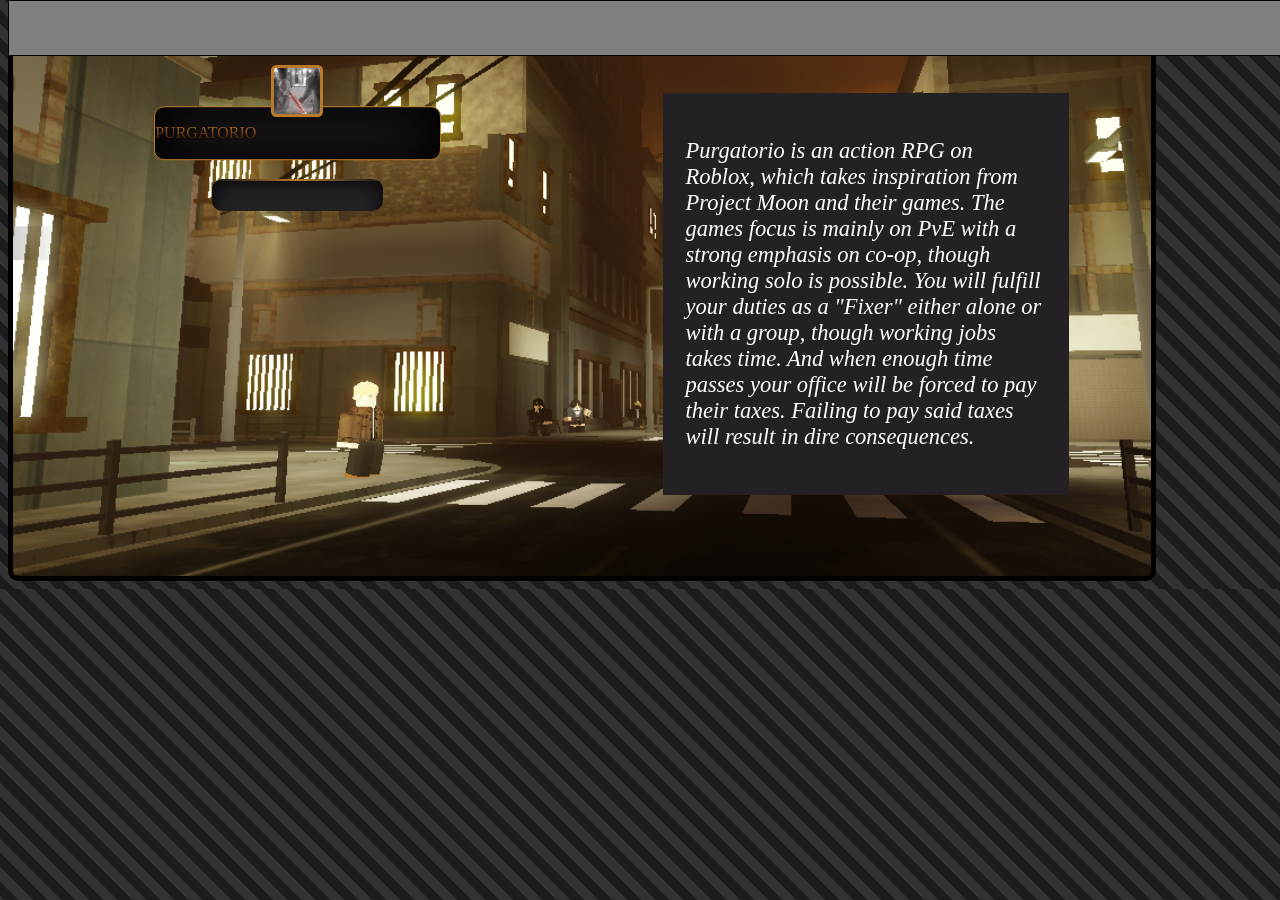
==== index2.html @ 83e6894b "Merge pull request #2 from GarethHideyoshi/design ADDED WIREFRAMING" ====
<!DOCTYPE html>
<html lang="en">
<head>
    <meta charset="UTF-8">
    <meta name="viewport" content="width=device-width, initial-scale=1.0">
    <title>Document</title>
    <link rel="stylesheet" href="css/index.css">
    <link rel="stylesheet" href="css/grid.css">

</head>
<body>

    <div class="header"></div>

<main class="container">

    <!-- section 1 - the game -->
    <div class="section">
    <div class="img1 inner-section">
        <!-- HALF 1 -->
        <div class="half grid-hero">
                <div class="game-icon"></div>
                <div class="game-title"><p class="tg">PURGATORIO</p></div>
                <div class="game-enter-base">
                    
                <div class="blur-gradient"></div>
                
                <div class="paint-over">
                    <p>Play</p>
                </div>

                <div class="blur-gradient">

                </div>
                
                </div>
        </div>
        
        <!-- HALF 1 -->
        <div class="half grid-hero2">
            <div class="description">
                <p>Purgatorio is an action RPG on Roblox, which takes inspiration from Project Moon and their games. The games focus is mainly on PvE with a strong emphasis on co-op, though working solo is possible. You will fulfill your duties as a "Fixer" either alone or with a group, though working jobs takes time. And when enough time passes your office will be forced to pay their taxes. Failing to pay said taxes will result in dire consequences.</p>
            </div>

        </div>
    </div>
    </div>

    <!-- section 2 - trailer -->
    <div class="section">

    </div>

    <!-- section 3 -  --> 
    <!-- CLEAR THE HORDE -->
    <!-- MEDIA OF ENEMIES  -->
    <!-- SMASH< DASH, ATTACK,  -->
    <div class="section">

    </div>

    <!-- FORGE YOUR BUILD -->
    <!-- MEDIA OF UPGRADES, and menu upgrade -->
    <div class="section">

    </div>

    <!-- BEAT UP THE BOSS -->
    <!-- MEDIA OF BOSS INTRODUCITON -->
    <div class="section">

    </div>

    <!-- section 4 - MINIGAME -->
    <div class="section">

    </div>

    <!-- footer sect -->
    <div class="section">

    </div>
</main>
    
</body>
</html>
---- css/grid.css ----
:root{
    --color1: #B97a2a;
    --purple: #242124;
    --grey1: #1C1C1C;
    --grey2: #323232;
    --black: #000000;
    --white: #FFFFFF;
    --accent-red: #2b0000;
    /* translate */
    /* l
    r
    u
    s */
    --tr-left: 100%;
    --tr-right: 100%;
    --tr-up: 100%;
    --tr-down: 100%;

}

body{
    background: repeating-linear-gradient(
    45deg,
    var(--grey1),
    var(--grey1) 10px,
    var(--grey2) 10px,
    var(--grey2) 20px
);
}

*{
    transition-duration: 1s;
}
.inner-section{
    display: flex;

    width: 90%;
    height: 80%;

    
    border: 5px solid var(--black);
    border-radius: 10px;

    display: g;
}

.half{
    height: 100%;
    width: 50%;
}

.header{
    position: fixed;
    top: 0;
    z-index: 10;

    height: 6vh;
    width: 100%;
    
    background-color: gray;
    border: 1px solid black;
    border-radius: 0px;
}

/* SECTION 1 */

.grid-hero{
    display: grid;
    grid-template-rows: 1fr [iconn] 1fr [tittle] 1fr [Enter] 1fr 1fr;
}

.game-icon{
    position: relative;
    z-index: 2;
    justify-self: center;

    grid-row-start: iconn;
    aspect-ratio: 1/1;
    max-height: fit-content;

    background-image: url('../img/Purgatorio-Wiki-Icon.webp');
    background-size: cover;      
    background-repeat: no-repeat;
    background-position: center;

    border: 3px solid var(--color1);
    border-radius: 10%;
}

.game-title{
    position: relative;
    z-index: 1;
    justify-self: center;

    grid-row: tittle;

    width: 50%;
    height: 100%;
    background-color: var(--purple);
    border-radius: 10px;
    border: 1px solid var(--color1);

    box-shadow: 0px -0px 50px 10px var(--black) inset;

    transform: translateY(-20%);

    align-content: center;
}

.game-title > p{
    color: var(--color1);
    justify-self: center;
}


/* warning base */
.game-enter-base{
    position: relative;
    z-index: 1;
    justify-self: center;
    align-self: center;

    width: 30%;
    height: 60%;
    max-height: 40px;
    background-color: var(--color1);
    border-radius: 10px;

    grid-row: Enter;

    display: grid;
    grid-template-rows: 2px 1fr 2px;
    overflow: hidden;

    transition-duration: 0.3s;
}

.game-enter-base:hover{
    height: 70%;
    max-height: 60px;
}
.game-enter-base:hover > .paint-over{
    background-color: var(--accent-red);
}

.blur-side{
    position: relative;
    z-index: 3;
    justify-self: center;
    align-self: center;

    height: 95%;
    width: 100%;

    background-color: transparent;
}


.blur-gradient{
    background-image: linear-gradient(90deg,
    var(--purple) 5%,
    
    var(--color1),
    
    var(--purple) 95%
    );
}

.paint-over{
    transition-duration: 0.1s;
    background-color: var(--purple);
    grid-row: 2 / 2;
    align-content: center;
    box-shadow: 0px -0px 20px 0px var(--black) inset;
}

.paint-over > p{
    font-size: 3vh;
    justify-self: center;
    align-self: center;
    font-family: "Times New Roman", Times, serif;
    color: var(--color1);
}

.grid-hero2{
    display: grid;

    grid-template-columns: 1fr [c-mid]5fr 1fr;
    grid-template-rows: 1fr [r-mid]5fr 1fr;
    
}

.description{
    grid-row-start: r-mid;
    grid-column-start: c-mid;

    background-color: var(--purple);

    display: grid;
    
}

.description > p{

    grid-row-start: 2;
    padding: 1em;
    font-size: 2.5vh;

    font-family: Georgia, serif;
    font-style: italic;
    color: var(--white);
}


/* text */


/* IMG */

.unfilter{
    filter: brightness(-50%);
}

.img1{
    background-image: url(../img/section1.png);
    background-position: center;
    background-size: 190%;
} 

/* end of images */

/* MISCALANOUS */

.tg{
    /* text gradient */

  /* 1. Define the gradient background */
    background: linear-gradient(0deg, var(--accent-red), var(--color1));

  /* 2. Clip the background to the text characters */
    background-clip: text;
    -webkit-background-clip: text;

  /* 3. Make the text transparent to show the gradient beneath */
    color: transparent;
    -webkit-text-fill-color: transparent;

  /* Optional: Ensures the block wraps tightly around the text */

}

/* ENd of miscalanos */



/* END OF SECTION 1 */

/* SECTION 2 */

/* end of section 2 */

@media screen and (max-width: 1024px) {

.inner-section{
    display: block;
}

.half{
    height: 50%;
    width: 100%;
}
}
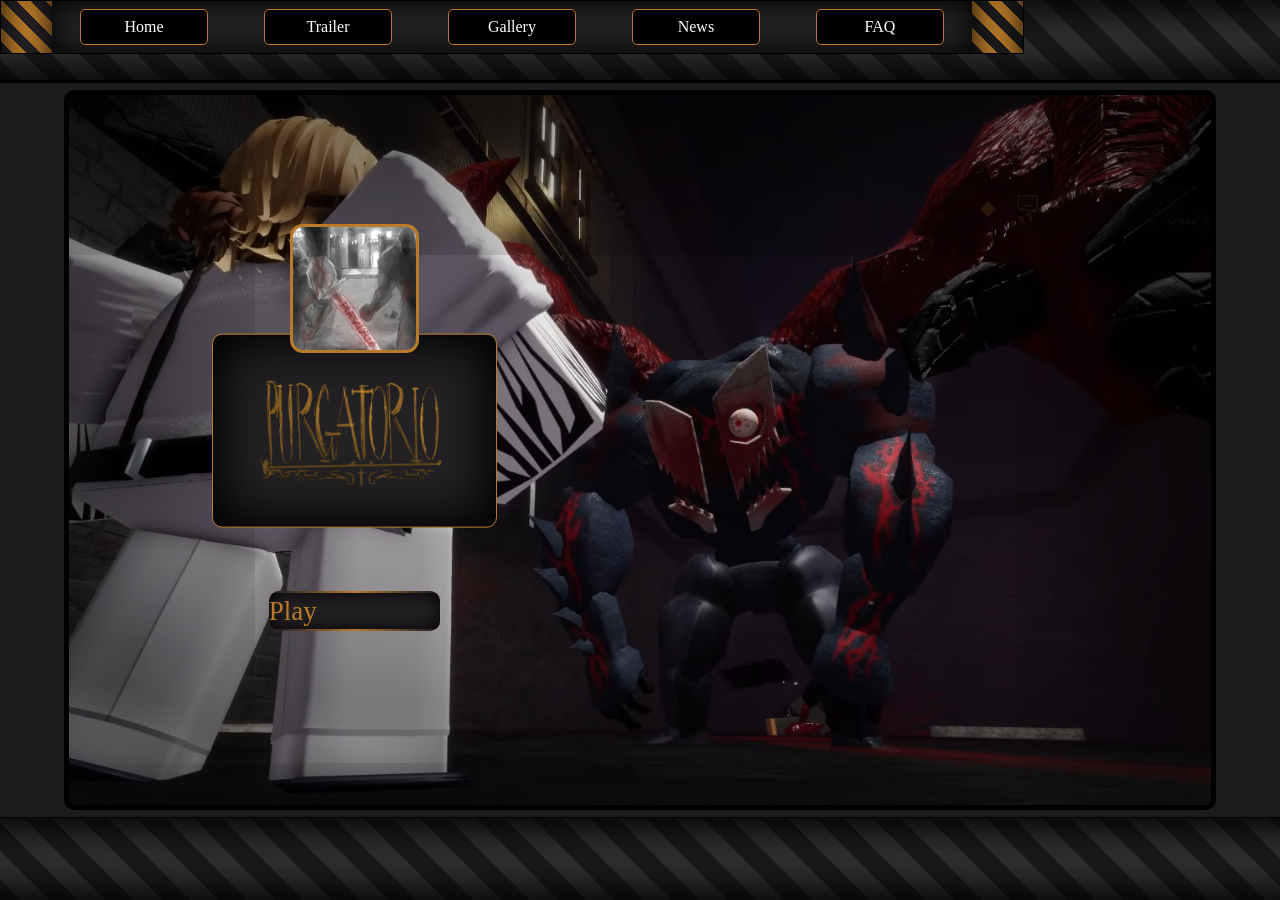
==== commit 72319a70: "Merge pull request #3 from GarethHideyoshi/design Design sfgsdjgsk" ====
--- a/index2.html
+++ b/index2.html
@@ -6,74 +6,146 @@
     <title>Document</title>
     <link rel="stylesheet" href="css/index.css">
     <link rel="stylesheet" href="css/grid.css">
+    <link rel="stylesheet" href="css/grid2.css">
+    <link rel="stylesheet" href="css/grid3.css">
+    <link rel="stylesheet" href="css/headhead.css">
+    <link rel="stylesheet" href="css/border-front.css">
 
 </head>
 <body>
 
-    <div class="header"></div>
+    <!-- <div class="border-front-left"></div>
+    <div class="border-front-right"></div> -->
+    <div class="border-front-top"></div>
+    <div class="border-front-bot"></div>
+
+    <div class="header">
+        <div class="side-warning"></div>
+        <div class="side-warning2"></div>
+        <div class="header-middle">
+            <a class="header-nav" href="index2.html">Home</a>
+            <a class="header-nav" href="trailer.html">Trailer</a>
+            <a class="header-nav" href="">Gallery</a>
+            <a class="header-nav" href="">News</a>
+            <a class="header-nav" href="">FAQ</a>
+        </div>
+
+    </div>
 
 <main class="container">
 
     <!-- section 1 - the game -->
     <div class="section">
-    <div class="img1 inner-section">
+    <div class="crop img1 inner-section">
         <!-- HALF 1 -->
         <div class="half grid-hero">
                 <div class="game-icon"></div>
-                <div class="game-title"><p class="tg">PURGATORIO</p></div>
-                <div class="game-enter-base">
-                    
-                <div class="blur-gradient"></div>
-                
-                <div class="paint-over">
-                    <p>Play</p>
-                </div>
+                <div class="game-title"><div class="game-title-img"></div></div>
 
-                <div class="blur-gradient">
-
-                </div>
-                
-                </div>
+                    <a class="game-enter-base" href="https://www.roblox.com/games/83253022812373/PURGATORIO" target="_blank">
+                        <div class="blur-gradient"></div>
+                        <div class="paint-over">
+                            <p>Play</p>
+                        </div>
+                        <div class="blur-gradient">
+                        </div>
+                    </a>
         </div>
         
         <!-- HALF 1 -->
-        <div class="half grid-hero2">
-            <div class="description">
-                <p>Purgatorio is an action RPG on Roblox, which takes inspiration from Project Moon and their games. The games focus is mainly on PvE with a strong emphasis on co-op, though working solo is possible. You will fulfill your duties as a "Fixer" either alone or with a group, though working jobs takes time. And when enough time passes your office will be forced to pay their taxes. Failing to pay said taxes will result in dire consequences.</p>
+        <!-- <div class="half grid-hero2">
+            <div class="description-base">
+                
+                <div class="blur-gradient-white"></div>
+                <div class="description">
+                    <p>Purgatorio is an action RPG on Roblox, which takes inspiration from Project Moon and their games. The games focus is mainly on PvE with a strong emphasis on co-op, though working solo is possible. You will fulfill your duties as a "Fixer" either alone or with a group, though working jobs takes time. And when enough time passes your office will be forced to pay their taxes. Failing to pay said taxes will result in dire consequences.</p>
+                </div>
+                <div class="blur-gradient-white"></div>
+                </div>
+
+        </div> -->
+    </div>
+    </div>
+
+    <!-- section 2 - gameplay -->
+    <div class="section">
+        <div class="crop img2 inner-section">
+
+            
+            <!-- USE JS SCRIPT -->
+            <div class=" half grid-gameplay">
+
+                <div class="motif-grid-1">
+                    <div class="motif-chain"></div>
+                </div>
+
+                <div class="page-name-grid">
+                    <!-- <div class="warning-sign"></div> -->
+                    <div class="page-text"><p>Gameplay</p></div>
+                    <div class="line"></div>
+                </div>
+
+                <div class="button-left"></div>
+
+                <div class="Main-topic"><p>START AN OFFICE</p></div>
+
+                <div class="gameplay-video-container">
+                    <div class="video-inner">
+                    <video autoplay muted src="img/py-La-office.mp4"></video>
+                    <video src=""></video>
+                    <video src=""></video>
+                    </div>
+                </div>
             </div>
+
+            <!-- OTHER HALF -->
+            <div class="half grid-gameplay-2">
+
+                <div class="gameplay-image">
+                    <div class="gameplay-image-inner"></div>
+                </div>
+
+                <div class="gameplay-text"><p>and rise the ranks through commissions</p> </div>
+
+                <div class="motif-grid-2">
+                    <div class="motif-chain-2"></div>
+                </div>
+
+                <div class="button-right"></div>
+
+
+                </div>
 
         </div>
     </div>
-    </div>
 
-    <!-- section 2 - trailer -->
-    <div class="section">
-
-    </div>
 
     <!-- section 3 -  --> 
     <!-- CLEAR THE HORDE -->
-    <!-- MEDIA OF ENEMIES  -->
-    <!-- SMASH< DASH, ATTACK,  -->
+
     <div class="section">
+        <div class="img3 inner-section">
 
-    </div>
+            <!-- USE JS SCRIPT -->
+            <div class="whole grid-world">
 
-    <!-- FORGE YOUR BUILD -->
-    <!-- MEDIA OF UPGRADES, and menu upgrade -->
-    <div class="section">
+                <div class="page-name-grid2">
+                    <!-- <div class="warning-sign"></div> -->
+                    <div class="page-text2"><p>Augment</p></div>
+                    <div class="line2"></div>
 
-    </div>
+                </div>
+                <div class="splice-container">
+                    <div class="splice1 default"></div>
+                    <div class="splice2 default"></div>
+                    <div class="splice3 default"></div>
+                    <div class="splice1-text"><p>STORE</p></div>
+                    <div class="splice2-text"><p>SKILL</p></div>
+                    <div class="splice3-text"><p>MERCS</p></div>
+                </div>
 
-    <!-- BEAT UP THE BOSS -->
-    <!-- MEDIA OF BOSS INTRODUCITON -->
-    <div class="section">
-
-    </div>
-
-    <!-- section 4 - MINIGAME -->
-    <div class="section">
-
+            </div>
+        </div>
     </div>
 
     <!-- footer sect -->
--- a/css/index.css
+++ b/css/index.css
@@ -0,0 +1,35 @@
+* {
+  margin: 0;
+  padding: 0;
+  box-sizing: border-box;
+}
+
+
+html, body {
+  height: 100%;
+  overflow: hidden;
+}
+
+.container {
+  height: 100vh;
+  overflow-y: scroll;
+  scroll-snap-type: y mandatory;
+  scroll-behavior: smooth;
+}
+
+.section {
+  margin-top: 0;
+  margin-bottom: 0;
+  height: 100vh;
+  width: 100vw;
+  scroll-snap-align: start;
+  scroll-snap-stop: always;
+  display: flex;
+  align-items: center;
+  justify-content: center;
+  font-size: 2rem;
+  font-family: sans-serif;
+}
+
+
+html, body, .your-scroll-container { overflow-anchor: none; }
--- a/css/grid.css
+++ b/css/grid.css
@@ -18,14 +18,22 @@
 
 }
 
+.crop{
+    overflow: hidden;
+}
+
 body{
-    background: repeating-linear-gradient(
+
+    margin: 0;
+    background-color: var(--grey1);
+
+    /* background: repeating-linear-gradient(
     45deg,
     var(--grey1),
     var(--grey1) 10px,
     var(--grey2) 10px,
     var(--grey2) 20px
-);
+); */
 }
 
 *{
@@ -42,6 +50,7 @@
     border-radius: 10px;
 
     display: g;
+    box-shadow: 0px 0px 500px 30px var(--black) inset;
 }
 
 .half{
@@ -49,24 +58,13 @@
     width: 50%;
 }
 
-.header{
-    position: fixed;
-    top: 0;
-    z-index: 10;
-
-    height: 6vh;
-    width: 100%;
-    
-    background-color: gray;
-    border: 1px solid black;
-    border-radius: 0px;
-}
+
 
 /* SECTION 1 */
 
 .grid-hero{
     display: grid;
-    grid-template-rows: 1fr [iconn] 1fr [tittle] 1fr [Enter] 1fr 1fr;
+    grid-template-rows: 1fr [iconn] 1fr [tittle] 1.5fr [Enter] 1fr 1fr;
 }
 
 .game-icon{
@@ -102,7 +100,7 @@
 
     box-shadow: 0px -0px 50px 10px var(--black) inset;
 
-    transform: translateY(-20%);
+    transform: translateY(-10%);
 
     align-content: center;
 }
@@ -112,9 +110,25 @@
     justify-self: center;
 }
 
+.game-title-img{
+    
+    width: 100%;
+    height: 100%;
+    background-size: 25vh;
+    background-image: url(../img/py-title-removebg-preview.png);
+    
+    background-position: center;
+    background-repeat: no-repeat;
+}
+
+.game-title-img > img{
+    
+}
+
 
 /* warning base */
 .game-enter-base{
+    text-decoration: none;
     position: relative;
     z-index: 1;
     justify-self: center;
@@ -189,18 +203,33 @@
     grid-template-rows: 1fr [r-mid]5fr 1fr;
     
 }
-
-.description{
+/* OTHER HALF */
+
+.description-base{
+    
     grid-row-start: r-mid;
     grid-column-start: c-mid;
 
-    background-color: var(--purple);
+    background-color: var(--grey1);
+    border-radius: 10px;
+    overflow: hidden;
+    box-shadow: 0px -0px 100px 0px var(--black) inset;
+
 
     display: grid;
-    
+    grid-template-rows: 2px 1fr 2px;
+    
+}
+
+.description{
+    justify-content: center;
+    align-content: center;
+    padding-left: 0.5em;
+    padding-right: 0.5em;
 }
 
 .description > p{
+    
 
     grid-row-start: 2;
     padding: 1em;
@@ -211,6 +240,24 @@
     color: var(--white);
 }
 
+.description-base{
+
+}
+
+.blur-gradient-white{
+    background-image: linear-gradient(90deg,
+    var(--grey1) 5%,
+    
+    var(--white),
+    
+    var(--grey1) 95%
+    );
+}
+
+.paint-over-description{
+
+}
+
 
 /* text */
 
@@ -222,14 +269,42 @@
 }
 
 .img1{
-    background-image: url(../img/section1.png);
-    background-position: center;
-    background-size: 190%;
+    background-image: url(../img/ActionPoint.png);
+    background-position: center;
+    background-size: 100%;
+    background-size: cover;
 } 
 
+.img2{
+    background-image: url(../img/py-office-img-bg.png);
+    background-position: center;
+    background-size: 100%;
+    background-size: cover;
+} 
+
+.img3{
+    background-image: url(../img/BACKGROUNDTEST.png);
+    background-position: center;
+    background-size: 150%;
+    background-size: cover;
+} 
+
+.img4{
+    background-image: url(../img/py-limbo-bg.png);
+    background-position: center;
+    background-size: 100%;
+    background-size: cover;
+
+}
+
+
 /* end of images */
 
 /* MISCALANOUS */
+
+/* .shift{
+    transform: translateY(2vh);
+} */
 
 .tg{
     /* text gradient */
@@ -240,6 +315,7 @@
   /* 2. Clip the background to the text characters */
     background-clip: text;
     -webkit-background-clip: text;
+    font-weight: bold;
 
   /* 3. Make the text transparent to show the gradient beneath */
     color: transparent;
@@ -257,6 +333,8 @@
 
 /* SECTION 2 */
 
+
+
 /* end of section 2 */
 
 @media screen and (max-width: 1024px) {
@@ -269,4 +347,22 @@
     height: 50%;
     width: 100%;
 }
-}+
+.description > p{
+
+    font-size: 2.0vh;
+
+}
+
+.game-title-img{
+    
+    width: 100%;
+    height: 100%;
+    background-size: 16vh;
+    background-image: url(../img/py-title-removebg-preview.png);
+    
+    background-position: center;
+    background-repeat: no-repeat;
+}
+
+}
--- a/css/grid2.css
+++ b/css/grid2.css
@@ -0,0 +1,269 @@
+:root{
+    :root{
+    --color1: #B97a2a;
+    --purple: #242124;
+    --grey1: #1C1C1C;
+    --grey2: #323232;
+    --black: #000000;
+    --white: #FFFFFF;
+    --accent-red: #2b0000;
+    --transparent: rgb(0,0,0,0.1);
+    /* translate */
+    /* l
+    r
+    u
+    s */
+    --tr-left: 100%;
+    --tr-right: 100%;
+    --tr-up: 100%;
+    --tr-down: 100%;
+
+}
+
+}
+
+.grid-gameplay{
+    overflow: hidden;
+    display: grid;
+    grid-template-rows: repeat(10,10%);
+    grid-template-columns: repeat(10, 10%);
+
+    grid-template-areas: 
+    "Page-text Page-text Page-text . . . . . . ."
+    ". . . . . . . . . ."
+    ". . Main-text Main-text Main-text Main-text Main-text Main-text Main-text ."
+    ". . Main-text Main-text Main-text Main-text Main-text Main-text Main-text ."
+    ". Video Video Video Video Video Video Video Video ."
+    ". Video Video Video Video Video Video Video Video ."
+    ". Video Video Video Video Video Video Video Video ."
+    ". Video Video Video Video Video Video Video Video ."
+    ". . . . . . . . . ."; 
+}
+
+.page-name-grid{
+    grid-area: 1 / 1 / 2 / 4;
+    display: grid;
+    grid-template-rows: 1fr 2px;
+    height: 80%;
+}
+.page-text{
+    position: relative;
+    z-index: 4;
+    align-self: flex-end;
+    height: 80%;
+    transform: translateX(1vw);
+    align-content: end;
+    background-image: linear-gradient(90deg,rgba(0, 0, 0, 1) 50%, rgba(255, 0, 0, 0) 100%);
+}
+
+.page-text > p{
+    font-family: "Times New Roman", Times, serif;
+    color: var(--color1);
+    
+    font-size: 2vw;
+    transform: translateY(0.5vh);
+    text-shadow: 0px 1px 0px #000000,0px 2px 5px #000000,0px 3px 5px #000000;
+    
+}
+
+.line{
+    transform: translateX(1vw);
+    background-image: linear-gradient(90deg,var(--color1) 50%, rgba(255, 0, 0, 0) 100%);
+}
+
+
+.Main-topic{
+    position: relative;
+    z-index: 2;
+    grid-area: 3 / 2 / 5 / 10;
+    margin-left: 10%;
+}
+
+.Main-topic > p{
+    text-shadow: 0 0 5px rgba(255, 255, 255, 0.2),
+               0 0 20px rgb(0, 0, 0),
+               0 0 20px rgba(0, 0, 0, 0.6);
+  color: #ffffff;
+  font-family: Georgia, "Times New Roman", serif;
+  font-size: 3vw;
+  font-weight: 900;
+}
+
+.gameplay-video-container{
+
+    transform: translateX(-1%);
+    grid-area: 5 / 3 / 10 / 10;
+    
+    
+}
+
+.video-inner{
+    border: 2px solid var(--color1);
+    overflow: hidden;
+    position: relative;
+    z-index: 2;
+
+    justify-self: center;
+
+
+    height: 100%;
+    
+    aspect-ratio: 907 / 423;
+}
+
+video {
+        width: calc(101% - 0px);
+        height: auto;
+}
+
+.Motif { grid-area: 1 / 1 / 10 / 6; }
+
+
+.grid-gameplay-2{
+    overflow: hidden;
+    display: grid;
+    grid-template-rows: repeat(10,10%);
+    grid-template-columns: repeat(10, 10%);
+
+    grid-template-areas: 
+    "Page-text Page-text Page-text . . . . . . ."
+    ". . . . . . . . . ."
+    ". . Main-text Main-text Main-text Main-text Main-text Main-text Main-text ."
+    ". . Main-text Main-text Main-text Main-text Main-text Main-text Main-text ."
+    ". Video Video Video Video Video Video Video Video ."
+    ". Video Video Video Video Video Video Video Video ."
+    ". Video Video Video Video Video Video Video Video ."
+    ". Video Video Video Video Video Video Video Video ."
+    ". . . . . . . . . ."; 
+}
+
+.gameplay-image{
+    position: relative;
+    z-index: 2;
+    height: 90%;
+    grid-area: 2 / 2 / 7 / 10;
+    border: 1px ;
+    
+}
+
+.gameplay-image-inner{
+    border: 4px double var(--color1);
+    justify-self: center;
+
+    background-color: #a24da2;
+    height: 100%;
+    
+    aspect-ratio: 16/9;    
+
+    background-image: url(../img/py-sec2-office-img.png);
+    background-size: cover;
+}
+
+.gameplay-text{
+    position: relative;
+    z-index: 2;
+    grid-area: 7 / 2 / 9 / 10; 
+}
+
+.gameplay-text > p{
+    
+   text-shadow: 0 0 10px rgba(0, 0, 0),
+               0 0 20px rgba(0, 0, 0),
+               0 0 25px rgba(0, 0, 0),
+               0 0 30px rgba(0, 0, 0);
+               font-family: ui-monospace, SFMono-Regular, Menlo, Consolas, monospace;
+
+    justify-self: center;
+    align-self: center;
+    font-family: "Times New Roman", Times, serif;
+    color: var(--color1);
+}
+
+/* MOTIF */
+
+.motif-grid-1{
+    grid-area: 1 / 1 / 10 / 6; 
+    
+
+    position: relative;
+    z-index: 1;
+}
+
+.motif-grid-2{
+    grid-area: 1 / 6 / 10 / 11;
+    
+    transform:  translateX(-10%) translateY(100%); 
+    position: relative;
+    z-index: 1;
+}
+
+.motif-chain{
+    
+
+    height: 300%;
+    width: 10%;
+    background-color: var(--color1);
+    transform: rotate(30deg) translateX(-600%) translateY(-50%);
+
+}
+
+.motif-chain-2{
+    
+
+    height: 300%;
+    width: 10%;
+    background-color: var(--color1);
+    transform: rotate(30deg) translateX(-600%) translateY(-50%);
+
+}
+
+
+@media screen and (max-width: 1024px) {
+
+    .page-text > p{
+    transform: translateY(-0vh);
+    
+}
+
+.Main-topic{
+
+    margin-left: 0%;
+}
+
+.gameplay-image{
+    grid-area: 1 / 2 / 7 / 10;
+}
+
+.gameplay-video-container{
+    grid-area: 5 / 2 / 11 / 10;
+    transform: translateY(-5%);
+}
+
+.video-inner{
+    justify-self: start;
+}
+
+.gameplay-image-inner{
+    justify-self: end;  
+}
+
+.motif-chain{
+    
+
+    height: 200%;
+    width: 10%;
+    background-color: var(--color1);
+    transform: rotate(45deg) translateX(-100%) translateY(-40%);
+
+}
+
+.motif-grid-2{
+    grid-area: 1 / 6 / 10 / 11;
+    
+    transform:  translateX(80%) translateY(50%);
+    position: relative;
+    z-index: 1;
+}
+
+
+}
--- a/css/grid3.css
+++ b/css/grid3.css
@@ -0,0 +1,167 @@
+:root{
+
+}
+
+.whole{
+    height: 100%;
+    width: 100%;
+}
+
+.grid-world{
+
+    display: grid;
+    grid-template-columns: 10% 10% 10% 1fr 10%  10% 10%;
+    grid-template-rows: 10% 1fr 10%;
+}
+
+.splice-container{
+
+    grid-area: 2 / 2 / 3 / 7;
+
+    height: 90%;
+    width: 90%;
+    background-color: blueviolet;
+
+    justify-self: center;
+    align-self: center;
+    display: grid;
+    grid-template-columns: repeat(3, 1fr);
+    grid-template-rows: repeat(1,1fr);
+}
+
+.splice1{
+    grid-area: 1 / 1 / 1 / 1;
+    background-color: aqua;
+    border: 1px solid var(--color1);
+
+    background-image: url(../img/shopp.png);
+    background-position: 60%;
+    background-size: cover;
+    
+    
+}
+
+.splice2{
+    grid-area: 1 / 1 / 1 / 1;
+    transform: translateX(100%);
+    background-color: rgb(154, 37, 154);
+    border: 1px solid var(--color1);
+
+    background-image: url(../img/skill.png);
+    background-position: center;
+    background-size: cover;
+
+}
+
+.splice3{
+    grid-area: 1 / 1 / 1 / 1;
+    transform: translateX(200%);
+    background-color: rgb(37, 154, 62);
+    border: 1px solid var(--color1);
+    background-image: url(../img/merc.png);
+    background-position: center;
+    background-size: cover;
+
+}
+
+.splice1-text{
+    grid-area: 1 / 1 / 1 / 1;
+    width: 1vw;
+
+}
+
+.splice1-text > p{
+    margin-left: 5px;
+    word-wrap: break-word;
+
+    text-shadow: 0 0 5px rgba(255, 255, 255, 1),
+                0 0 10px rgba(255, 174, 0, 1),
+                0 0 20px rgba(236, 72, 153, 0.6);
+    color: #ffffff;
+    font-family: Georgia, "Times New Roman", serif;
+
+}
+.splice2-text{
+    grid-area: 1 / 2 / 1 / 2;
+    width: 1vw;
+    transform: translateX(0%);
+}
+.splice2-text > p{
+    margin-left: 5px;
+    word-wrap: break-word;
+
+    text-shadow: 0 0 5px rgba(255, 255, 255, 1),
+                0 0 10px rgba(255, 174, 0, 1),
+                0 0 20px rgba(236, 72, 153, 0.6);
+    color: #ffffff;
+    font-family: Georgia, "Times New Roman", serif;
+
+}
+.splice3-text{
+    grid-area: 1 / 3 / 1 / 3;
+    transform: translateX(0%);
+    width: 1vw;
+}
+.splice3-text > p{
+    margin-left: 5px;
+    word-wrap: break-word;
+
+    text-shadow: 0 0 5px rgba(255, 255, 255, 1),
+                0 0 10px rgba(255, 174, 0, 1),
+                0 0 20px rgba(236, 72, 153, 0.6);
+    color: #ffffff;
+    font-family: Georgia, "Times New Roman", serif;
+}
+
+
+.page-name-grid2{
+    grid-area: 1 / 1 / 2 / 3;
+    height: 80%;
+    width: 90%;
+    display: grid;
+    grid-template-rows: 1fr 2px;
+}
+.page-text2{
+    position: relative;
+    z-index: 4;
+    align-self: flex-end;
+    height: 80%;
+    transform: translateX(1vw);
+    align-content: end;
+    background-image: linear-gradient(90deg,rgba(0, 0, 0, 1) 50%, rgba(255, 0, 0, 0) 100%);
+}
+
+.page-text2 > p{
+    
+    font-family: "Times New Roman", Times, serif;
+    color: var(--color1);
+    
+    font-size: 2vw;
+    transform: translateY(0.5vh);
+    text-shadow: 0px 1px 0px #000000,0px 2px 5px #000000,0px 3px 5px #000000;
+    
+}
+
+.line2{
+    position: relative;
+    z-index: 3;
+    transform: translateX(1vw);
+    background-image: linear-gradient(90deg,var(--color1) 50%, rgba(255, 0, 0, 0) 100%);
+}
+
+@media screen and (max-width: 1024px) {
+.page-name-grid2{
+    grid-area: 1 / 1 / 2 / 3;
+    width: 200%;
+    height: 50%;
+    display: grid;
+    grid-template-rows: 1fr 2px;
+}
+.page-text2 > p{
+    font-family: "Times New Roman", Times, serif;
+    color: var(--color1);
+    
+    font-size: 2vw;
+    transform: translateY(-0.5vh);
+}
+}
--- a/css/headhead.css
+++ b/css/headhead.css
@@ -0,0 +1,111 @@
+
+:root{
+    --color1: #B97a2a;
+    --purple: #242124;
+    --grey1: #1C1C1C;
+    --grey2: #323232;
+    --black: #000000;
+    --white: #FFFFFF;
+    --accent-red: #2b0000;
+    /* translate */
+    /* l
+    r
+    u
+    s */
+    --tr-left: 100%;
+    --tr-right: 100%;
+    --tr-up: 100%;
+    --tr-down: 100%;
+
+}
+
+*{
+    
+}
+.header{
+    transition-duration: 1s;
+    overflow: hidden;
+    position: fixed;
+    top: 0;
+    z-index: 10;
+
+    height: 6vh;
+    width: 80%;
+    justify-self: center;
+    
+    background-color: gray;
+    border: 1px solid black;
+    border-radius: 0px;
+
+    display: grid;
+    grid-template-columns: 5% 1fr 5%;
+}
+
+.side-warning{
+    grid-area: 1 / 1 / 1 / 1;
+    background: repeating-linear-gradient( 
+    45deg,
+    var(--purple),
+    var(--purple) 10px,
+    var(--color1) 10px,
+    var(--color1) 20px
+);
+    transform: translateY(-20%);
+    height: 200%;
+    box-shadow: 0 0 30px 0 var(--black) inset;
+}
+
+.side-warning2{
+    grid-area: 1 / 3 / 1 / 3;
+    background: repeating-linear-gradient(
+    45deg,
+    var(--grey1),
+    var(--grey1) 10px,
+    var(--color1) 10px,
+    var(--color1) 20px
+);
+transform: translateY(-20%);
+    height: 200%;
+    box-shadow: 0 0 30px 0 var(--black) inset;
+
+
+}
+.header-middle{
+    grid-area: 1 / 2 / 1 / 3;
+    background-color: var(--purple);
+    box-shadow: 0 0 30px 0 var(--black) inset;
+
+    display: flex;
+    justify-content: space-around;
+    align-content: center;
+}
+
+/* AHAHHA */
+.header-nav{
+    transition-duration: 0.5s;
+
+    text-decoration: none;
+    align-self: center;
+    display: flex;
+    align-content: center;
+    align-items: center;
+    justify-content: center;
+    width: 10vw;
+    background-color: var(--accent-red);
+    height: 70%;
+
+    color: var(--white);
+
+    background-color: var(--black);
+    border-radius: 5px;
+    border: 1px solid var(--color1);
+
+
+}
+
+.header-nav:hover{
+    transition-duration: 0.1s;
+
+        box-shadow: 0px 0px 10px 0px var(--color1);
+        text-shadow: 0 0 10px var(--white), 0 0 20px var(--white) ;
+}
--- a/css/border-front.css
+++ b/css/border-front.css
@@ -0,0 +1,96 @@
+:root{
+    --color1: #B97a2a;
+    --purple: #242124;
+    --grey1: #1C1C1C;
+    --grey2: #323232;
+    --black: #000000;
+    --white: #FFFFFF;
+    --accent-red: #2b0000;
+
+}
+
+.border-front-left{
+    position: fixed;
+    z-index: 5;
+    width: 5vw;
+    height: 100vh;
+    left: 0;
+
+    /* border: 1px solid var(--color1); */
+
+    background: repeating-linear-gradient(
+    45deg,
+    var(--grey1),
+    var(--grey1) 10px,
+    var(--grey2) 10px,
+    var(--grey2) 20px
+);
+}
+
+.border-front-right{
+    position: fixed;
+    z-index: 5;
+    width: 5vw;
+    height: 100vh;
+    right: 0;
+
+    /* border: 1px solid var(--color1); */
+
+    background: repeating-linear-gradient(
+    45deg,
+    var(--grey1),
+    var(--grey1) 10px,
+    var(--grey2) 10px,
+    var(--grey2) 20px
+);
+
+}
+
+.border-front-top{
+    position: fixed;
+    z-index: 5;
+    width: 200vw;
+    height: calc(8.9vh + 3px);
+    top: 0;
+    transform: translateX(-5vw);
+
+    /* border: 1px solid var(--color1); */
+    border-bottom: 3px solid var(--black);
+    box-shadow: 0px -0px 40px 10px var(--black) inset;
+
+
+    background: repeating-linear-gradient(
+    45deg,
+    var(--grey1),
+    var(--grey1) 20px,
+    var(--grey2) 20px,
+    var(--grey2) 40px
+);
+
+
+
+}
+
+
+.border-front-bot{
+    position: fixed;
+    z-index: 5;
+    width: 200vw;
+    height: calc(8.9vh + 3px);
+    bottom: 0;
+    transform: translateX(-5vw);
+
+    /* border: 1px solid var(--color1); */
+    border-top: 1px solid var(--black);
+    box-shadow: 0px -0px 40px 10px var(--black) inset;
+
+
+    background: repeating-linear-gradient(
+    45deg,
+    var(--grey1),
+    var(--grey1) 20px,
+    var(--grey2) 20px,
+    var(--grey2) 40px
+);
+
+}
